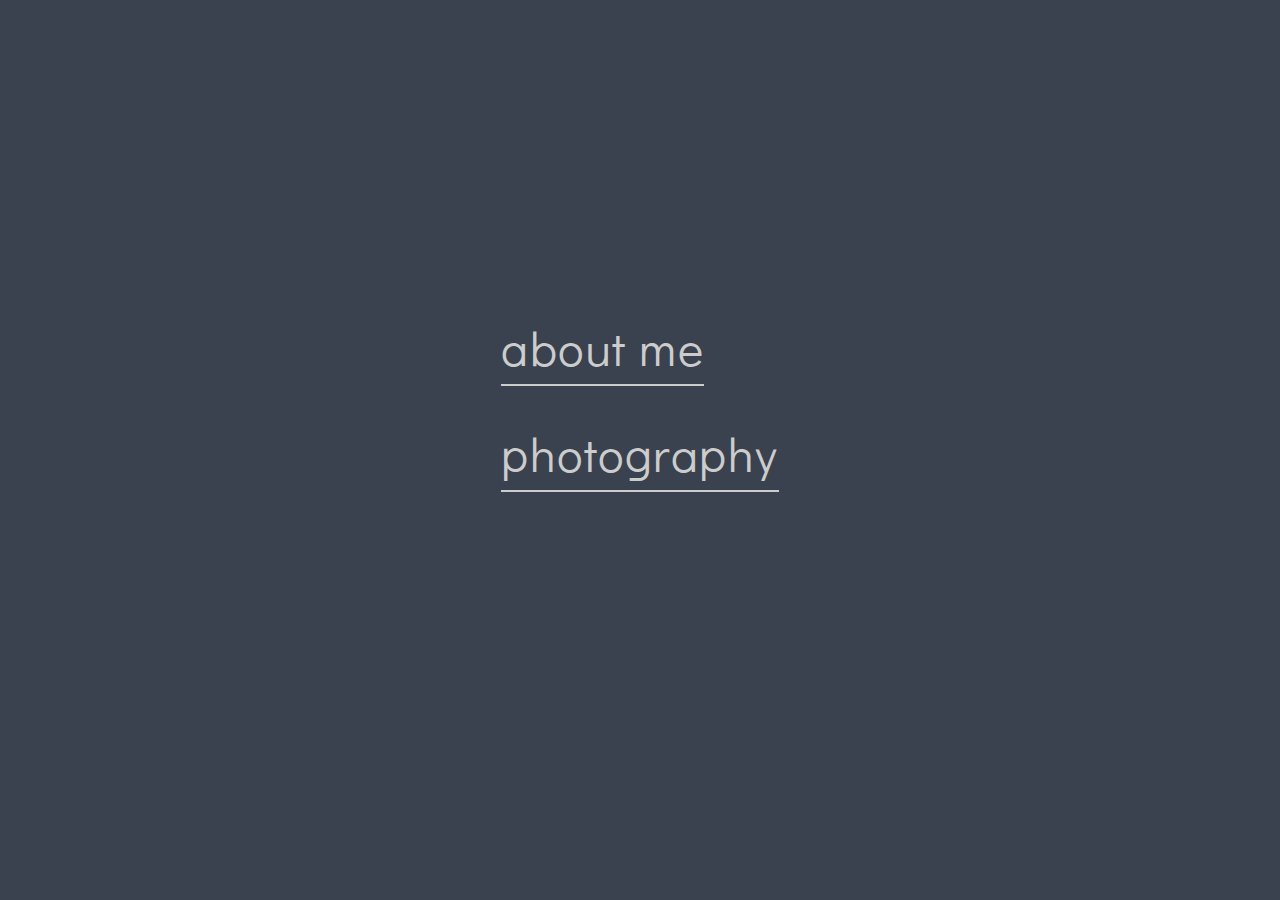
==== index.html @ 54dc5757 "deploy: renner/renner.github.io-src@f8c224adcf0be39c60cc19da3935f2ae1d723a4d" ====
<!doctype html><html><head><meta name=generator content="Hugo 0.72.0"><meta charset=utf-8><meta http-equiv=x-ua-compatible content="chrome=1"><meta name=HandheldFriendly content="True"><meta name=MobileOptimized content="320"><meta name=viewport content="width=device-width,initial-scale=1"><meta name=referrer content="no-referrer"><title>Johannes Renner</title><link href=/index.xml rel=alternate type=application/rss+xml title="Johannes Renner"><link rel=stylesheet href=/css/main.min.3c9fa6b3264a9f8be4f27730f1d5f0ded496304d03812ed49d97703ffb28122a.css integrity="sha256-PJ+msyZKn4vk8ncw8dXw3tSWME0DgS7UnZdwP/soEio=" crossorigin=anonymous media=screen><link rel=stylesheet href="https://fonts.googleapis.com/css?family=Didact+Gothic"><meta name=twitter:card content="summary"><meta name=twitter:title content="Johannes Renner"><meta name=twitter:description content><meta property="og:title" content="Johannes Renner"><meta property="og:description" content><meta property="og:type" content="website"><meta property="og:url" content="https://renner.github.io/"><title>Johannes Renner</title></head><body><nav role=navigation class=flex-container id=splash><a href=about class=big-link>about me</a>
<a href=photography class=big-link>photography</a></nav></body></html>
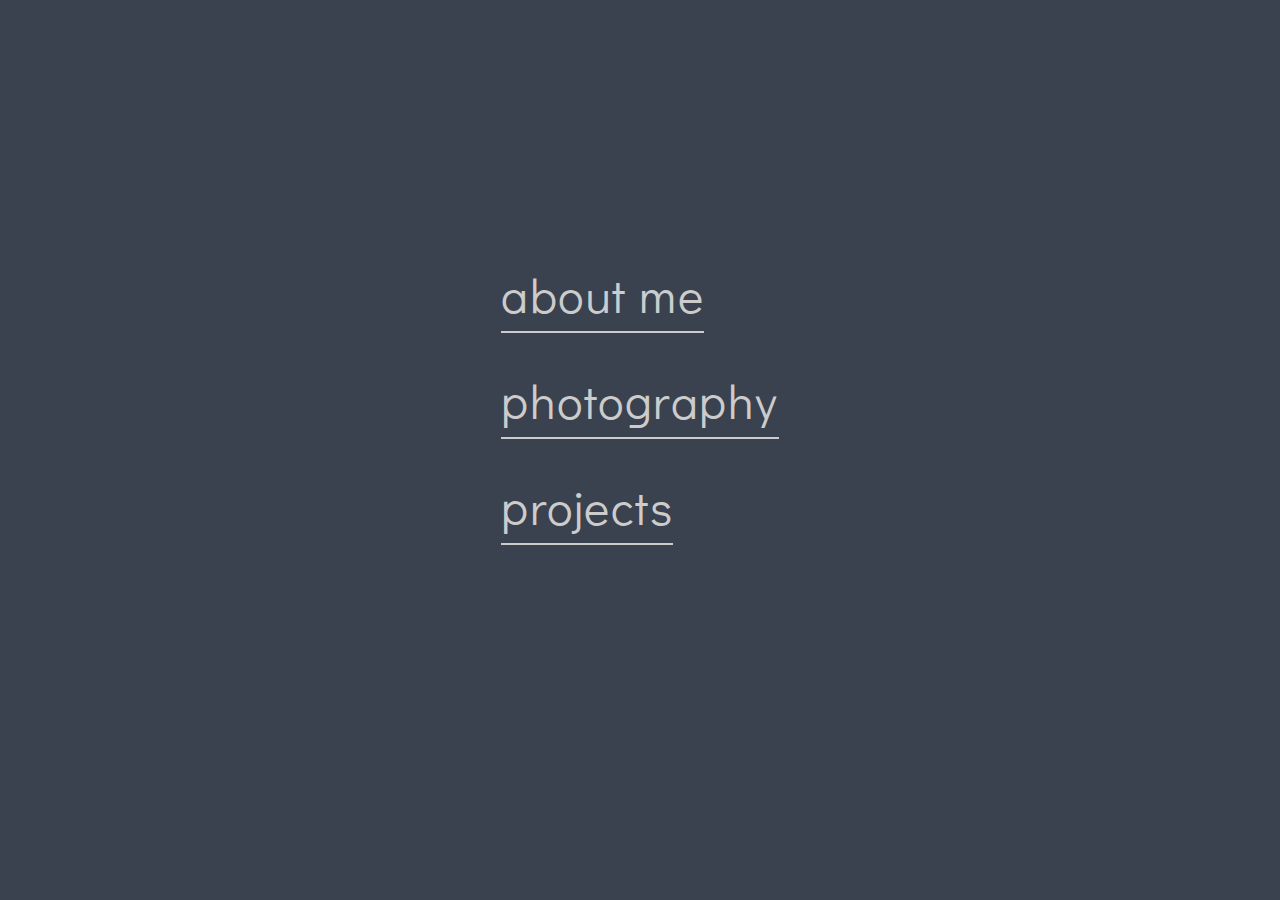
==== commit 5a963857: "deploy: renner/renner.github.io-src@1960df2f897a7a3ec449adb987e4bef21d0870bc" ====
--- a/index.html
+++ b/index.html
@@ -1,2 +1,39 @@
-<!doctype html><html><head><meta name=generator content="Hugo 0.72.0"><meta charset=utf-8><meta http-equiv=x-ua-compatible content="chrome=1"><meta name=HandheldFriendly content="True"><meta name=MobileOptimized content="320"><meta name=viewport content="width=device-width,initial-scale=1"><meta name=referrer content="no-referrer"><title>Johannes Renner</title><link href=/index.xml rel=alternate type=application/rss+xml title="Johannes Renner"><link rel=stylesheet href=/css/main.min.3c9fa6b3264a9f8be4f27730f1d5f0ded496304d03812ed49d97703ffb28122a.css integrity="sha256-PJ+msyZKn4vk8ncw8dXw3tSWME0DgS7UnZdwP/soEio=" crossorigin=anonymous media=screen><link rel=stylesheet href="https://fonts.googleapis.com/css?family=Didact+Gothic"><meta name=twitter:card content="summary"><meta name=twitter:title content="Johannes Renner"><meta name=twitter:description content><meta property="og:title" content="Johannes Renner"><meta property="og:description" content><meta property="og:type" content="website"><meta property="og:url" content="https://renner.github.io/"><title>Johannes Renner</title></head><body><nav role=navigation class=flex-container id=splash><a href=about class=big-link>about me</a>
-<a href=photography class=big-link>photography</a></nav></body></html>+<!doctype html><html>
+<head>
+<meta name=generator content="Hugo 0.87.0">
+<meta charset=utf-8>
+<meta http-equiv=x-ua-compatible content="chrome=1">
+<meta name=HandheldFriendly content="True">
+<meta name=MobileOptimized content="320">
+<meta name=viewport content="width=device-width,initial-scale=1">
+<meta name=referrer content="no-referrer">
+<title>
+Johannes Renner
+</title>
+<link href=/index.xml rel=alternate type=application/rss+xml title="Johannes Renner">
+<link rel=stylesheet href=/css/main.min.c5514d3530979d291f3497facc20da1cec870028dbc2a3630b64bab8721bbe49.css integrity="sha256-xVFNNTCXnSkfNJf6zCDaHOyHACjbwqNjC2S6uHIbvkk=" crossorigin=anonymous media=screen>
+<link rel=stylesheet href=/css/custom.css integrity crossorigin=anonymous media=screen>
+<link rel=stylesheet href="https://fonts.googleapis.com/css?family=Didact+Gothic">
+<meta name=twitter:card content="summary">
+<meta name=twitter:title content="Johannes Renner">
+<meta name=twitter:description content>
+<meta property="og:title" content="Johannes Renner">
+<meta property="og:description" content>
+<meta property="og:type" content="website">
+<meta property="og:url" content="https://renner.github.io/">
+<title>Johannes Renner</title>
+</head>
+<body>
+<nav role=navigation class=flex-container id=splash>
+<a href=about class=big-link>
+about me
+</a>
+<a href=photography class=big-link>
+photography
+</a>
+<a href=projects class=big-link>
+projects
+</a>
+</nav>
+</body>
+</html>